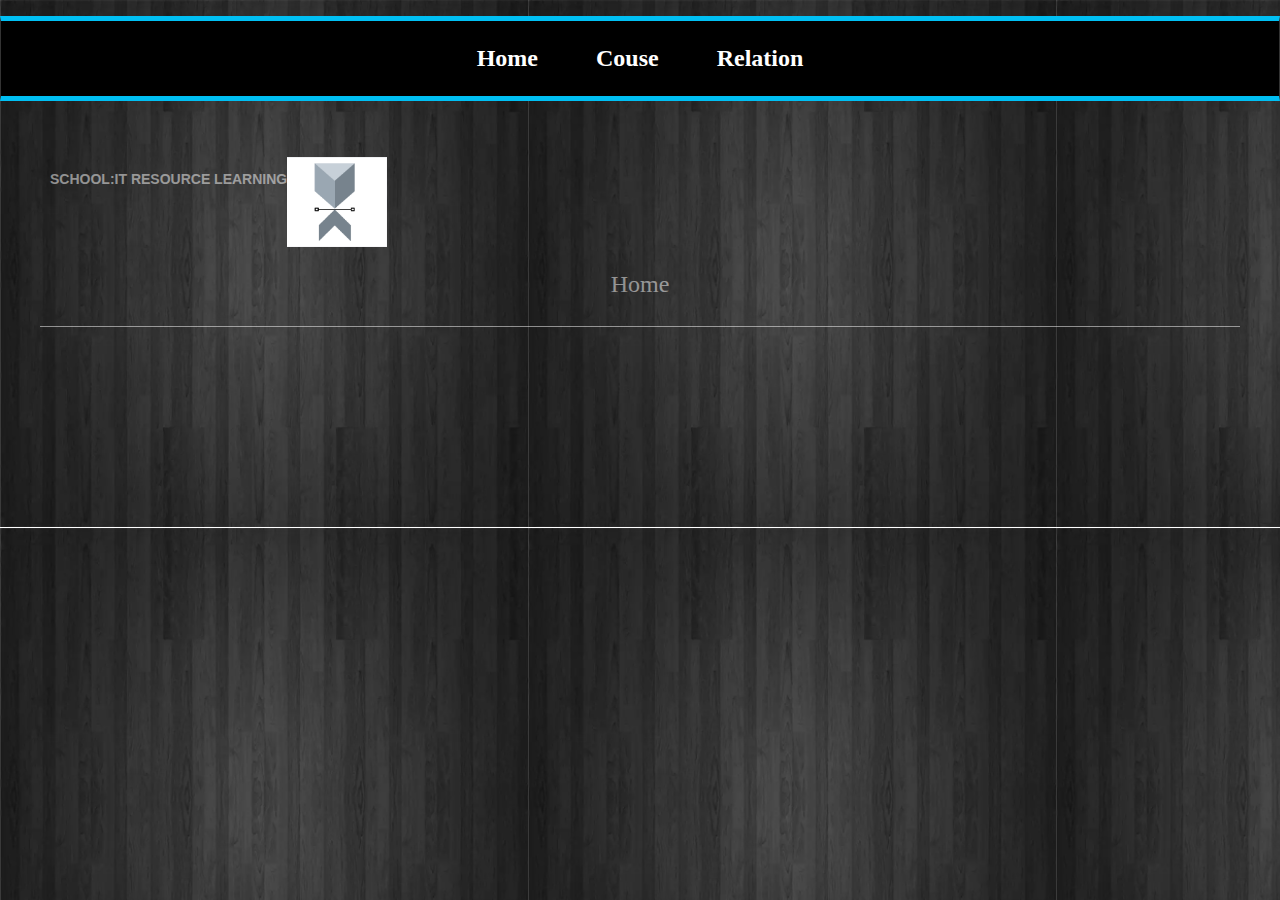
==== index.html @ 78926523 "Add files via upload" ====
<!DOCTYPE html>
<html lang="en" >
<head>
  <meta charset="UTF-8">
  <title>CodePen - A Pen by Gordon</title>
  <link rel="stylesheet" href="./style.css">
 <link rel="icon" href="favicon.ico">
</head>
<body>
<!-- partial:index.partial.html -->
<nav>
  <ul>
    <li><a href="Home.html"><i class="fas fa-home" aria-hidden="true"></i> Home</a></li>
    <li><a href="Course.html" class="active">Couse</a></li>
    <li><a href="Relation.html">Relation</a></li>
  </ul>
</nav>
<div class='content'>
<img src="school.jpg" width="100" height="90">
  <h3 class='byline'>School:IT Resource learning </h3>
  <h2 > Home </h2>
  <h1> </h1>
  <p></p>
<!-- partial -->
  
</body>
</html>
---- style.css ----
nav ul {
list-style-type: none;
padding: 0;
margin: 0;
font-size: 1.5rem;
text-align: center;
}
nav li {
display: inline-block;
}
nav {
border: 1px solid #333;
margin: 1rem auto;
background-color: black;
border-bottom: 5px solid #00bff3;
border-top: 5px solid #00bff3;
}
nav a {
color: #00bff3;
text-decoration: none;
font-size: 1.5rem;
font-weight: 600;
display: block;
padding: 0.5rem 1rem;
}

nav a:focus {
background-color: black;
color: black;
}
nav a:hover {
background-color: black;
color: #ff583d;
}
nav a:hover {
background-color: black;
color: #ff583d;
}

html {
box-sizing: border-box;
}

*,
*:before,
*:after {
box-sizing: inherit;
}
body {
font-family: "Roboto Slab", serif;
font-weight: 400;
margin: 0;
padding: 0;
font-size: 1.2rem;
}
list-style-type: none;

margin: 0;
padding: 0;
overflow: hidden;
background-color: #333;
}


li {
float: left;
border-right: 1px solid #bbb;
}

li a {
display: block;
color: white;
text-align: center;
padding: 24px 26px;
text-decoration: none;
}
li a:hover {
background-color: #111;
}

body {
  background-image: url("background.jpg");
}

h1 {
color: #FFF;
font-size: 2em;
padding-top: 100px;
width: 100%;
}
h2 {
border-bottom: 1px solid rgba(255, 255, 255, 0.5);
color: rgba(255, 255, 255, 0.5);
font-weight: 100;
font-size: 24px;
line-height: 24px;
padding-bottom: 30px;
text-align: center;
width: 100%;
}

p {
color: aliceblue;
line-height: 1.3em;
text-align: left;
width: 100%;
}
.byline {
font-family: Helvetica;
color: rgba(255, 255, 255, 0.5);
float: left;
font-size: 14px;
padding-left: 10px;
text-transform: uppercase;
}
.content {
padding: 40px;
}

footer {  
position: fixed;  
left: 10px;  
bottom: 5px;  
right: 10px;   
width: 95%;  
background-color: gray;  
color: white;  
text-align: center;  
}
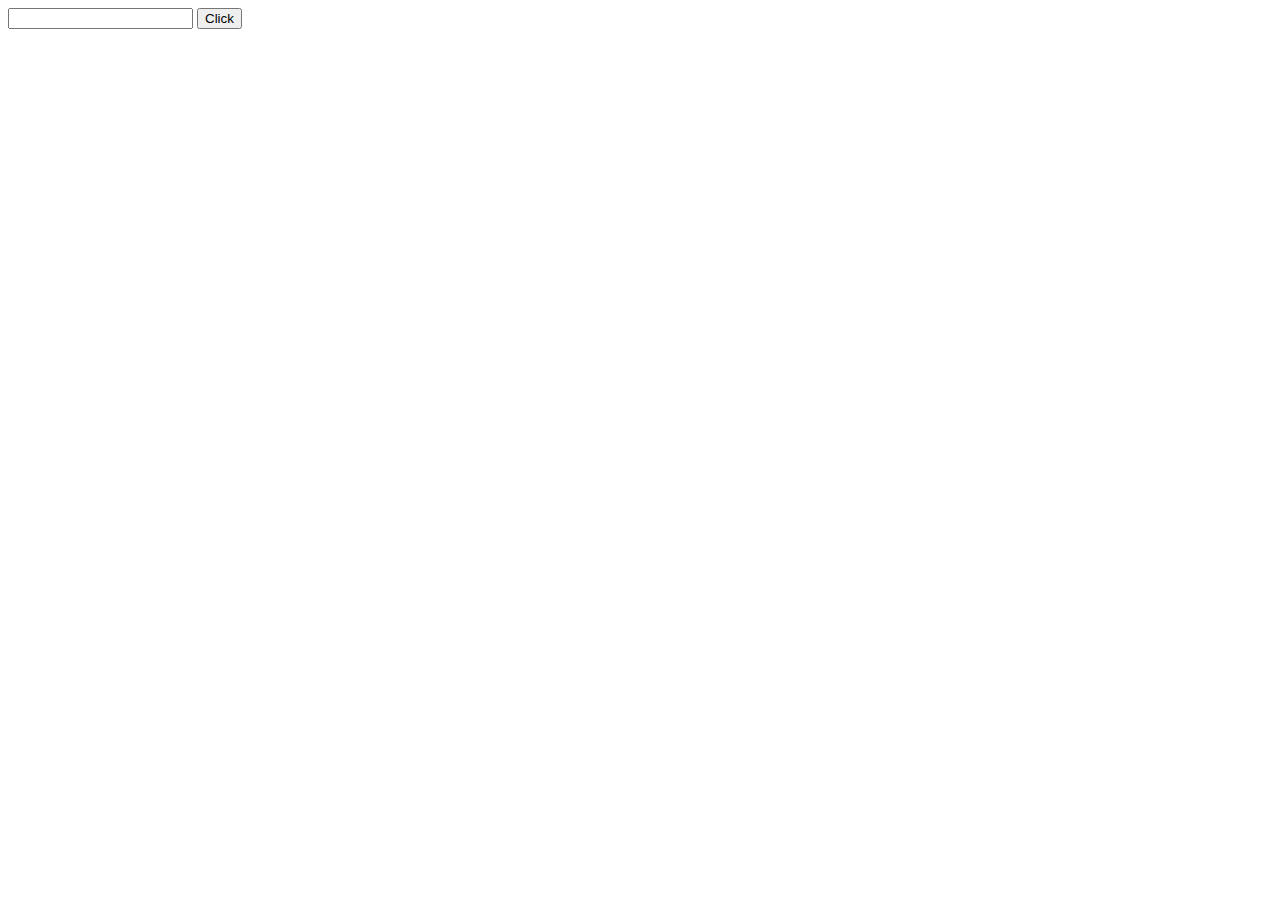
==== commit 643d4426: "Add files via upload" ====
--- a/index.html
+++ b/index.html
@@ -1,27 +1,14 @@
 <!DOCTYPE html>
-<html lang="en" >
+<html lang="en">
 <head>
-  <meta charset="UTF-8">
-  <title>CodePen - A Pen by Gordon</title>
-  <link rel="stylesheet" href="./style.css">
- <link rel="icon" href="favicon.ico">
+    <meta charset="UTF-8">
+    <meta http-equiv="X-UA-Compatible" content="IE=edge">
+    <meta name="viewport" content="width=device-width, initial-scale=1.0">
+    <title>Document</title>
 </head>
 <body>
-<!-- partial:index.partial.html -->
-<nav>
-  <ul>
-    <li><a href="Home.html"><i class="fas fa-home" aria-hidden="true"></i> Home</a></li>
-    <li><a href="Course.html" class="active">Couse</a></li>
-    <li><a href="Relation.html">Relation</a></li>
-  </ul>
-</nav>
-<div class='content'>
-<img src="school.jpg" width="100" height="90">
-  <h3 class='byline'>School:IT Resource learning </h3>
-  <h2 > Home </h2>
-  <h1> </h1>
-  <p></p>
-<!-- partial -->
-  
+    <input type="text">
+    <button>Click</button>
+<script src="2.js"></script>
 </body>
-</html>
+</html>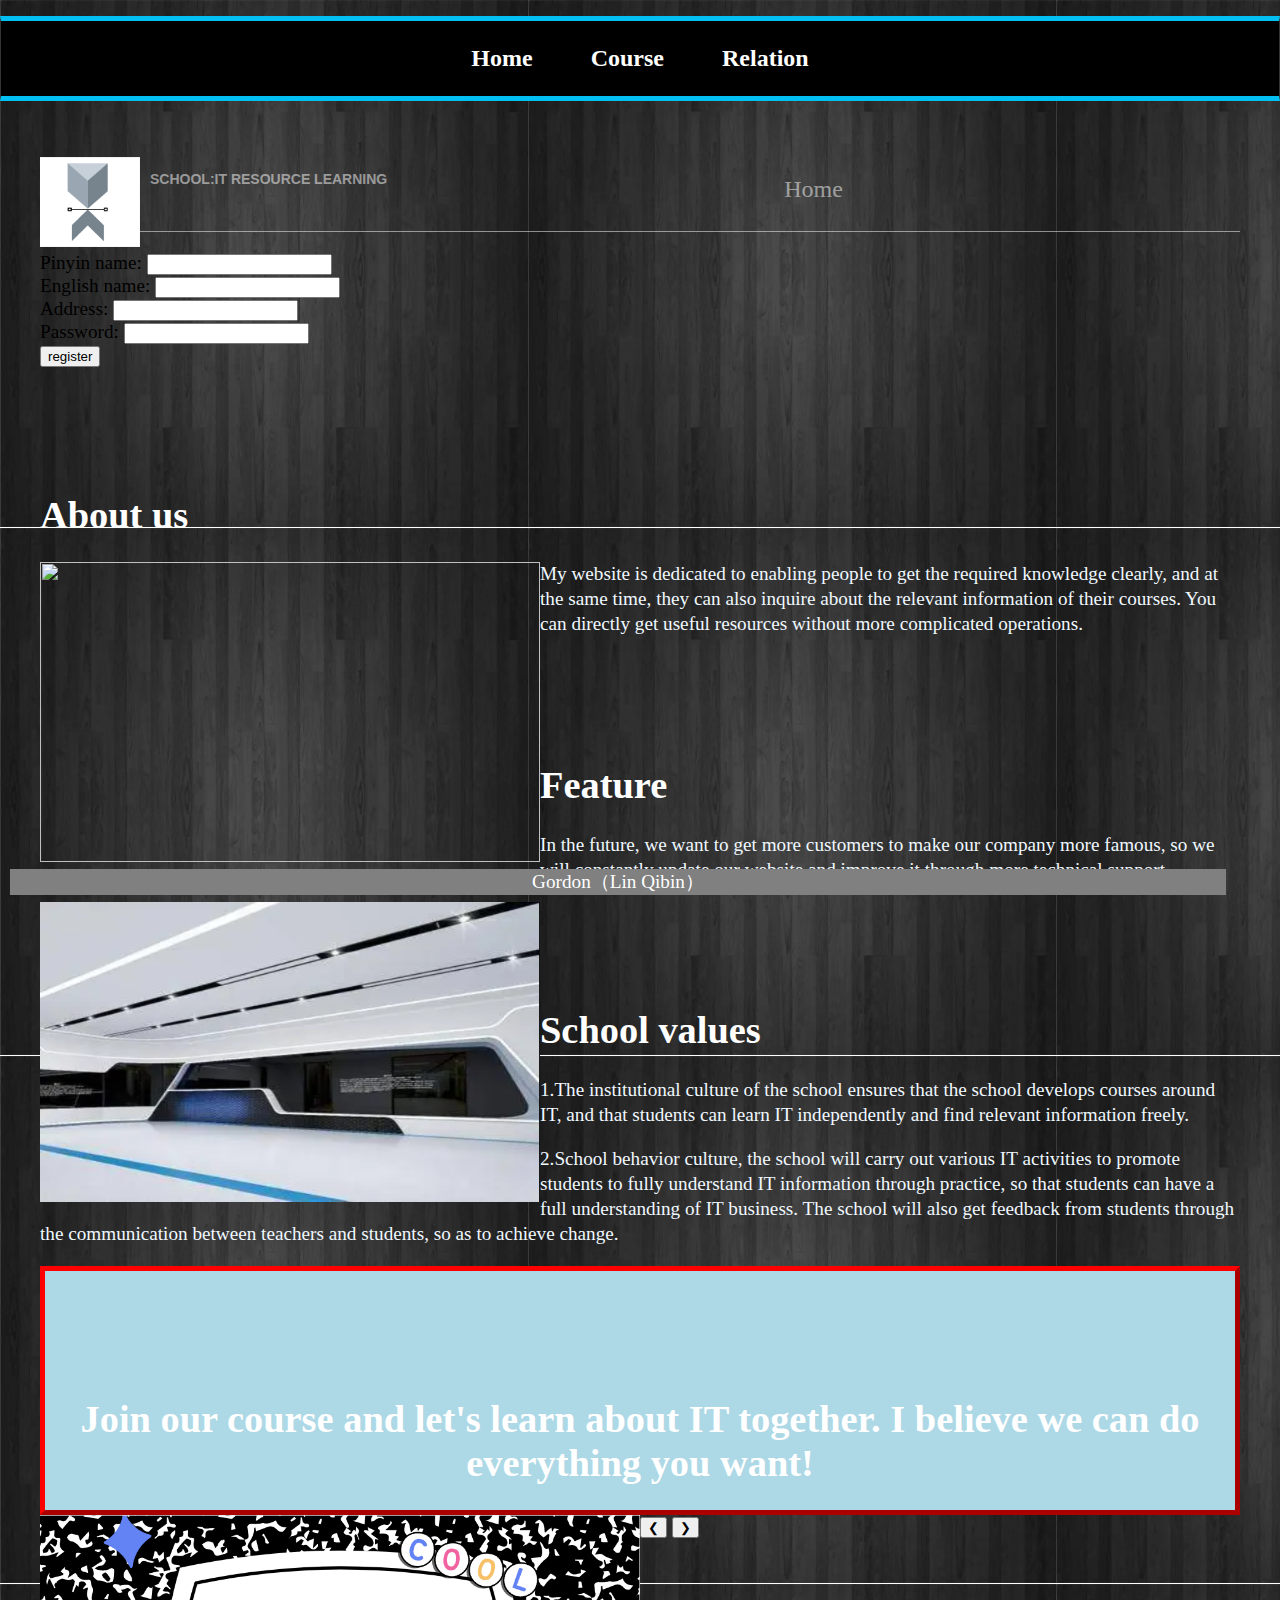
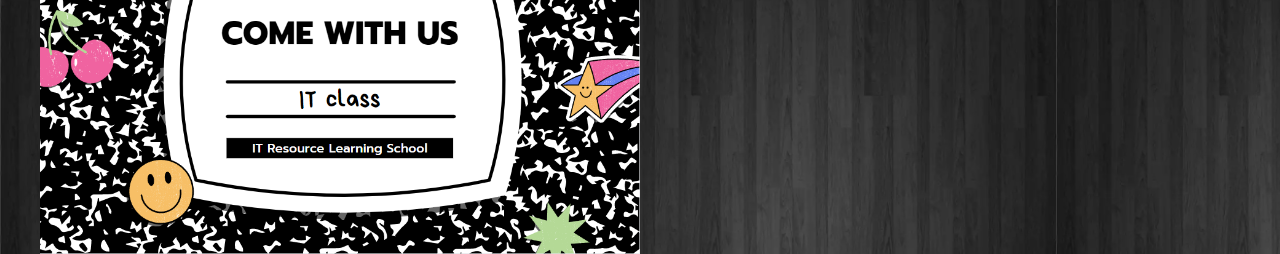
==== commit cd800629: "Add files via upload" ====
--- a/index.html
+++ b/index.html
@@ -1,14 +1,68 @@
 <!DOCTYPE html>
-<html lang="en">
+<html lang="en" >
 <head>
-    <meta charset="UTF-8">
-    <meta http-equiv="X-UA-Compatible" content="IE=edge">
-    <meta name="viewport" content="width=device-width, initial-scale=1.0">
-    <title>Document</title>
+  <meta charset="UTF-8">
+  <title>CodePen - A Pen by Gordon</title>
+  <link rel="stylesheet" href="./style.css">
+ <link rel="icon" href="favicon.ico">
+<style>
+.myDiv {
+  border: 5px outset red;
+  background-color: lightblue;    
+  text-align: center;
+}
+img {
+  float: left;
+}
+.mySlides {display:none;}
+</style>
 </head>
 <body>
-    <input type="text">
-    <button>Click</button>
-<script src="2.js"></script>
+<!-- partial:index.partial.html -->
+<nav>
+  <ul>
+    <li><a href="Home.html"><i class="fas fa-home" aria-hidden="true"></i> Home</a></li>
+    <li><a href="Course.html" class="active">Course</a></li>
+    <li><a href="Relation.html">Relation</a></li>
+  </ul>
+</nav>
+<div class='content'>
+<img src="school.jpg" width="100" height="90">
+  <h3 class='byline'> School:IT Resource learning </h3>
+  <h2 > Home </h2>
+ <script src="1.js"></script>
+<body>  
+<form name="myform" method="post" action="mailto:username@hotmail.com" onsubmit="return validateform()" >  
+Pinyin name: <input type="text" name="name"><br/>  
+English name: <input type="text" name="English"><br/>
+Address: <input type="text" name="Address"><br/>
+Password: <input type="password" name="password"><br/>  
+<input type="submit" value="register">  
+</form>  
+  <h1>About us </h1>
+  <p><img src="https://gimg2.baidu.com/image_search/src=http%3A%2F%2Fpic.616pic.com%2Fbg_w1180%2F00%2F19%2F44%2FjVeRvnsCuR.jpg&refer=http%3A%2F%2Fpic.616pic.com&app=2002&size=f9999,10000&q=a80&n=0&g=0n&fmt=auto?sec=1653463691&t=79f058c7899ebaaebc26d3ffd613d3a3" width="500" height="300">My website is dedicated to enabling people to get the required knowledge clearly, and at the same time, they can also inquire about the relevant information of their courses. You can directly get useful resources without more complicated operations.</p>
+<h1>Feature</h1>
+  <p>In the future, we want to get more customers to make our company more famous, so we will constantly update our website and improve it through more technical support.</p>
+<img src="company.jpg" width="500" height="300">
+<h1>School values</h1>
+<p>1.The institutional culture of the school ensures that the school develops courses around IT, and that students can learn IT independently and find relevant information freely.</p>
+<p>2.School behavior culture, the school will carry out various IT activities to promote students to fully understand IT information through practice, so that students can have a full understanding of IT business. The school will also get feedback from students through the communication between teachers and students, so as to achieve change.</p>
+<div class="myDiv">
+<h1>Join our course and let's learn about IT together. I believe we can do everything you want!</h1>
+</div>
+<div class="w3-content w3-display-container">
+
+  <img class="mySlides" src="home1.jpg" style="width:50%">
+  <img class="mySlides" src="home2.jpg" style="width:50%">
+  <img class="mySlides" src="home3.jpg" style="width:50%">
+
+  <button class="w3-button w3-black w3-display-left" onclick="plusDivs(-1)">&#10094;</button>
+  <button class="w3-button w3-black w3-display-right" onclick="plusDivs(1)">&#10095;</button>
+</div>
+<!-- partial -->
+<script src="3.js"></script>
 </body>
-</html>+</html>
+<footer>  
+Gordon（Lin Qibin）
+  </footer> --- a/style.css
+++ b/style.css
@@ -0,0 +1,129 @@
+nav ul {
+list-style-type: none;
+padding: 0;
+margin: 0;
+font-size: 1.5rem;
+text-align: center;
+}
+nav li {
+display: inline-block;
+}
+nav {
+border: 1px solid #333;
+margin: 1rem auto;
+background-color: black;
+border-bottom: 5px solid #00bff3;
+border-top: 5px solid #00bff3;
+}
+nav a {
+color: #00bff3;
+text-decoration: none;
+font-size: 1.5rem;
+font-weight: 600;
+display: block;
+padding: 0.5rem 1rem;
+}
+
+nav a:focus {
+background-color: black;
+color: black;
+}
+nav a:hover {
+background-color: black;
+color: #ff583d;
+}
+nav a:hover {
+background-color: black;
+color: #ff583d;
+}
+
+html {
+box-sizing: border-box;
+}
+
+*,
+*:before,
+*:after {
+box-sizing: inherit;
+}
+body {
+font-family: "Roboto Slab", serif;
+font-weight: 400;
+margin: 0;
+padding: 0;
+font-size: 1.2rem;
+}
+list-style-type: none;
+
+margin: 0;
+padding: 0;
+overflow: hidden;
+background-color: #333;
+}
+
+
+li {
+float: left;
+border-right: 1px solid #bbb;
+}
+
+li a {
+display: block;
+color: white;
+text-align: center;
+padding: 24px 26px;
+text-decoration: none;
+}
+li a:hover {
+background-color: #111;
+}
+
+body {
+  background-image: url("background.jpg");
+}
+
+h1 {
+color: #FFF;
+font-size: 2em;
+padding-top: 100px;
+width: 100%;
+}
+h2 {
+border-bottom: 1px solid rgba(255, 255, 255, 0.5);
+color: rgba(255, 255, 255, 0.5);
+font-weight: 100;
+font-size: 24px;
+line-height: 24px;
+padding-bottom: 30px;
+text-align: center;
+width: 100%;
+}
+
+p {
+color: aliceblue;
+line-height: 1.3em;
+text-align: left;
+width: 100%;
+}
+.byline {
+font-family: Helvetica;
+color: rgba(255, 255, 255, 0.5);
+float: left;
+font-size: 14px;
+padding-left: 10px;
+text-transform: uppercase;
+}
+.content {
+padding: 40px;
+}
+
+footer {  
+position: fixed;  
+left: 10px;  
+bottom: 5px;  
+right: 10px;   
+width: 95%;  
+background-color: gray;  
+color: white;  
+text-align: center;  
+}  
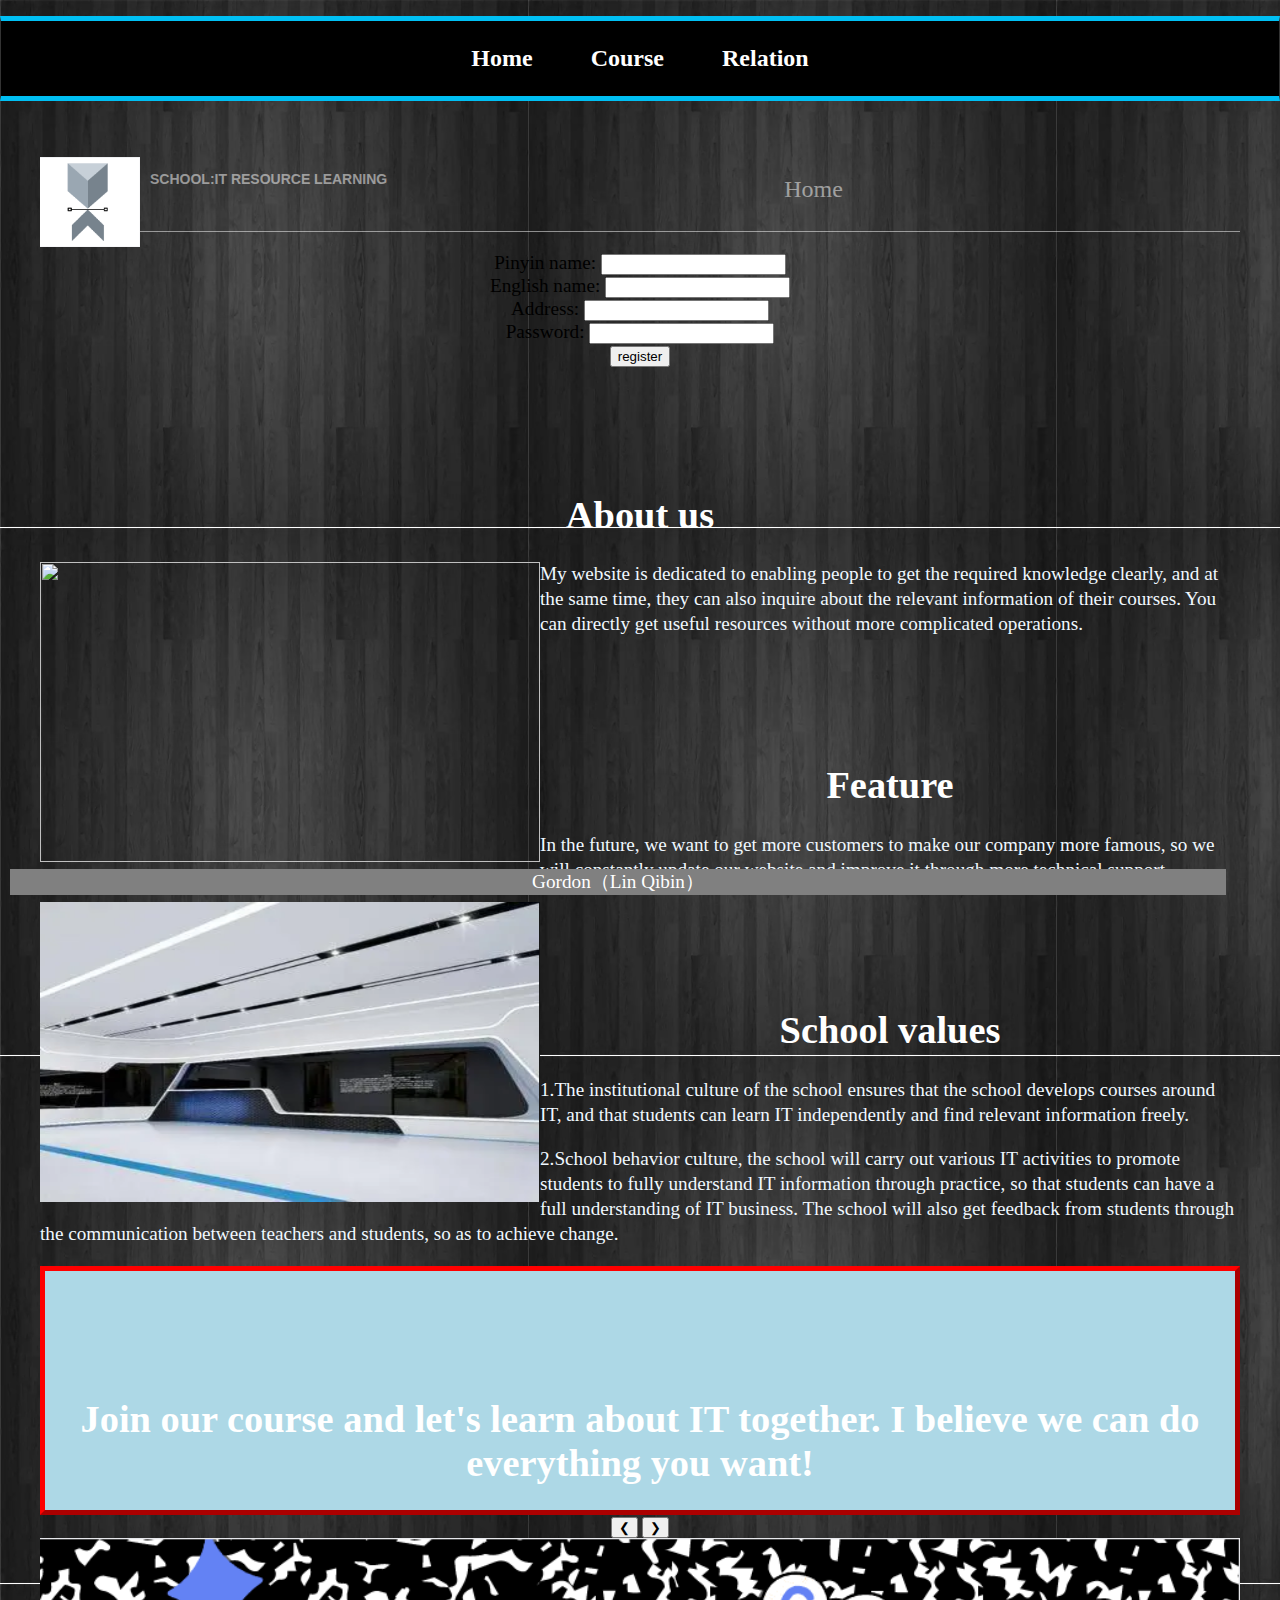
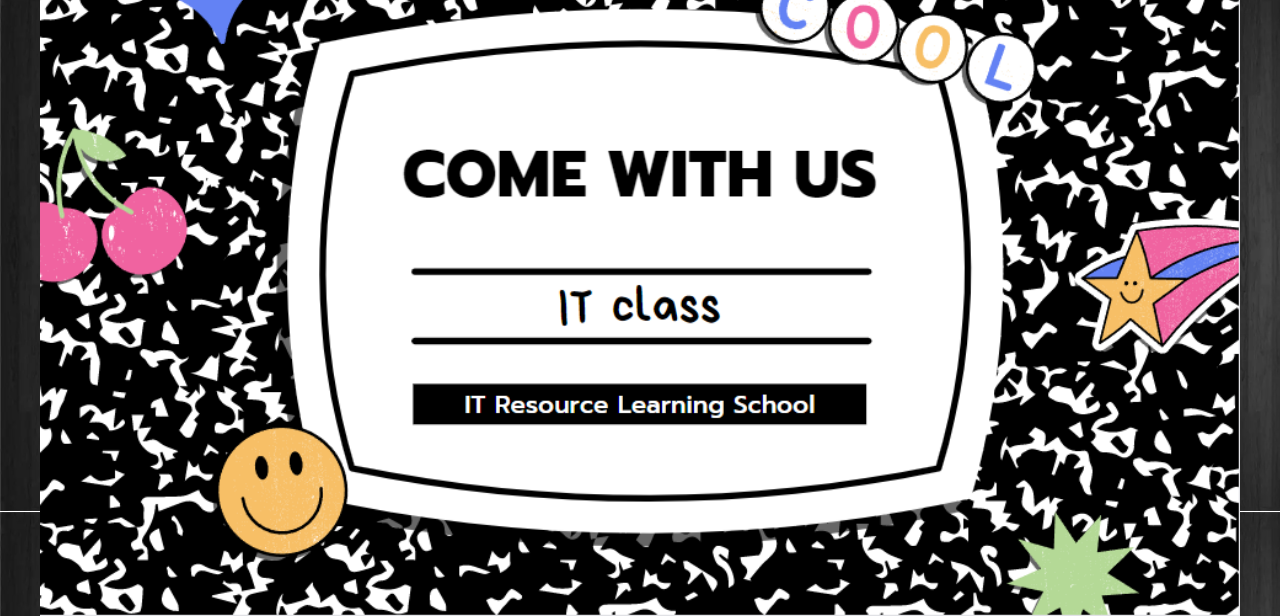
==== commit b4c0bf4c: "Add files via upload" ====
--- a/index.html
+++ b/index.html
@@ -5,6 +5,7 @@
   <title>CodePen - A Pen by Gordon</title>
   <link rel="stylesheet" href="./style.css">
  <link rel="icon" href="favicon.ico">
+ 
 <style>
 .myDiv {
   border: 5px outset red;
@@ -26,7 +27,7 @@
     <li><a href="Relation.html">Relation</a></li>
   </ul>
 </nav>
-<div class='content'>
+<div class='content'style="text-align: center;">
 <img src="school.jpg" width="100" height="90">
   <h3 class='byline'> School:IT Resource learning </h3>
   <h2 > Home </h2>
@@ -39,6 +40,9 @@
 Password: <input type="password" name="password"><br/>  
 <input type="submit" value="register">  
 </form>  
+
+
+
   <h1>About us </h1>
   <p><img src="https://gimg2.baidu.com/image_search/src=http%3A%2F%2Fpic.616pic.com%2Fbg_w1180%2F00%2F19%2F44%2FjVeRvnsCuR.jpg&refer=http%3A%2F%2Fpic.616pic.com&app=2002&size=f9999,10000&q=a80&n=0&g=0n&fmt=auto?sec=1653463691&t=79f058c7899ebaaebc26d3ffd613d3a3" width="500" height="300">My website is dedicated to enabling people to get the required knowledge clearly, and at the same time, they can also inquire about the relevant information of their courses. You can directly get useful resources without more complicated operations.</p>
 <h1>Feature</h1>
@@ -50,13 +54,12 @@
 <div class="myDiv">
 <h1>Join our course and let's learn about IT together. I believe we can do everything you want!</h1>
 </div>
-<div class="w3-content w3-display-container">
 
-  <img class="mySlides" src="home1.jpg" style="width:50%">
-  <img class="mySlides" src="home2.jpg" style="width:50%">
-  <img class="mySlides" src="home3.jpg" style="width:50%">
-
+<div class="w3-content w3-display-container" >
   <button class="w3-button w3-black w3-display-left" onclick="plusDivs(-1)">&#10094;</button>
+  <img class="mySlides" src="home1.jpg" style="width:100%">
+  <img class="mySlides" src="home2.jpg" style="width:100%">
+  <img class="mySlides" src="home3.jpg" style="width:100%">
   <button class="w3-button w3-black w3-display-right" onclick="plusDivs(1)">&#10095;</button>
 </div>
 <!-- partial -->
